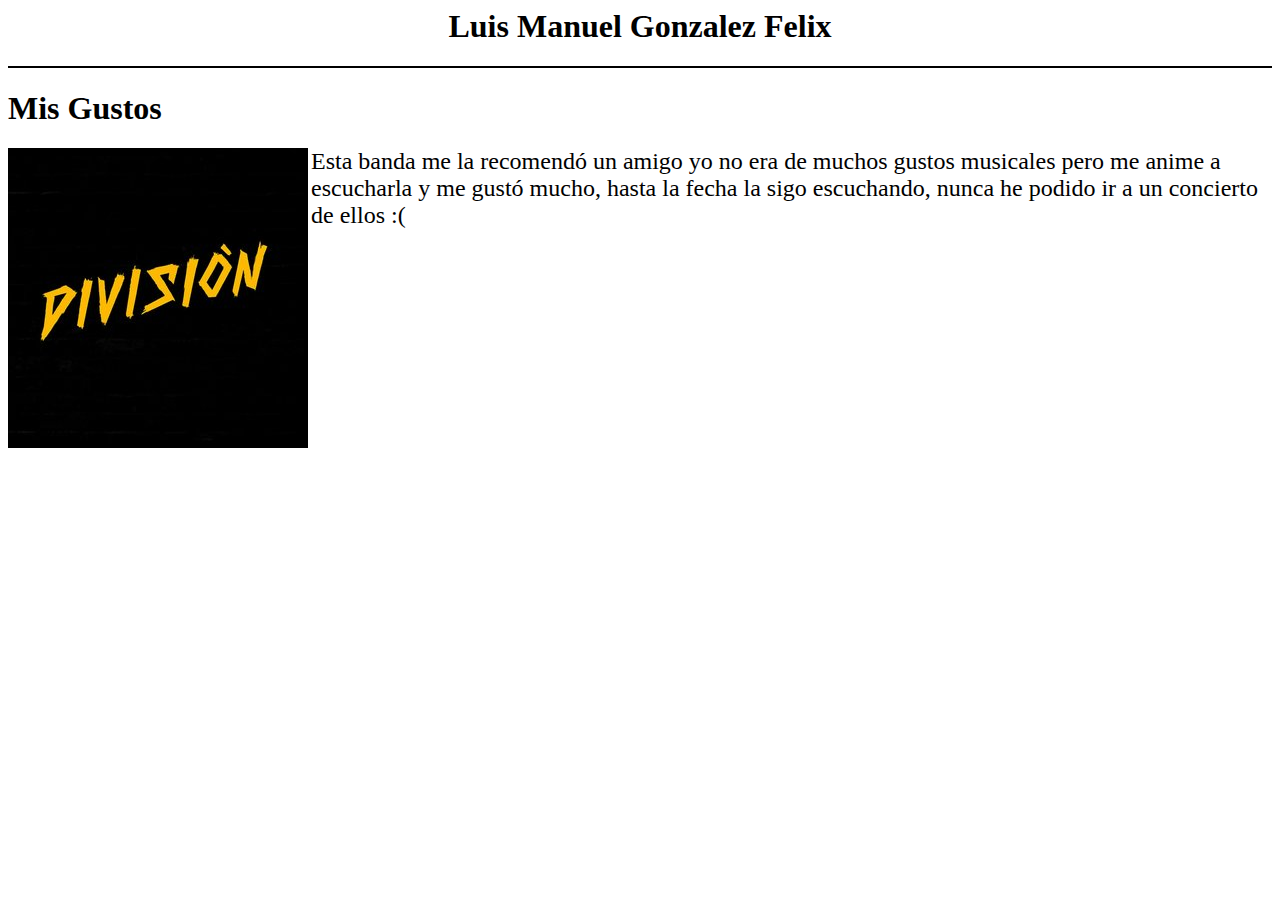
==== index.html @ e6ed4758 "cree la carpeta img para estar usando imagenes , le cambie el icono y el nombre en la pestaña , agre" ====
<html>
<head>
<title>Mi Pagina web</title>
<link rel="shortcut icon" href="img/icono.ico" />	
<h1><center> Luis Manuel Gonzalez Felix</center></h1>
<hr color="black" size=2>
</head>
<body>
<h1>Mis Gustos</h1>
<img src="img/division.jpg" align="left">
<p><span style="font-size: 24px; line-height: normal;">Esta banda me la recomendó un amigo yo no era de muchos gustos musicales pero me anime a escucharla y me gustó mucho, hasta la fecha la sigo escuchando, nunca he podido ir a un concierto de ellos :( </span></p>

</body>
</html>
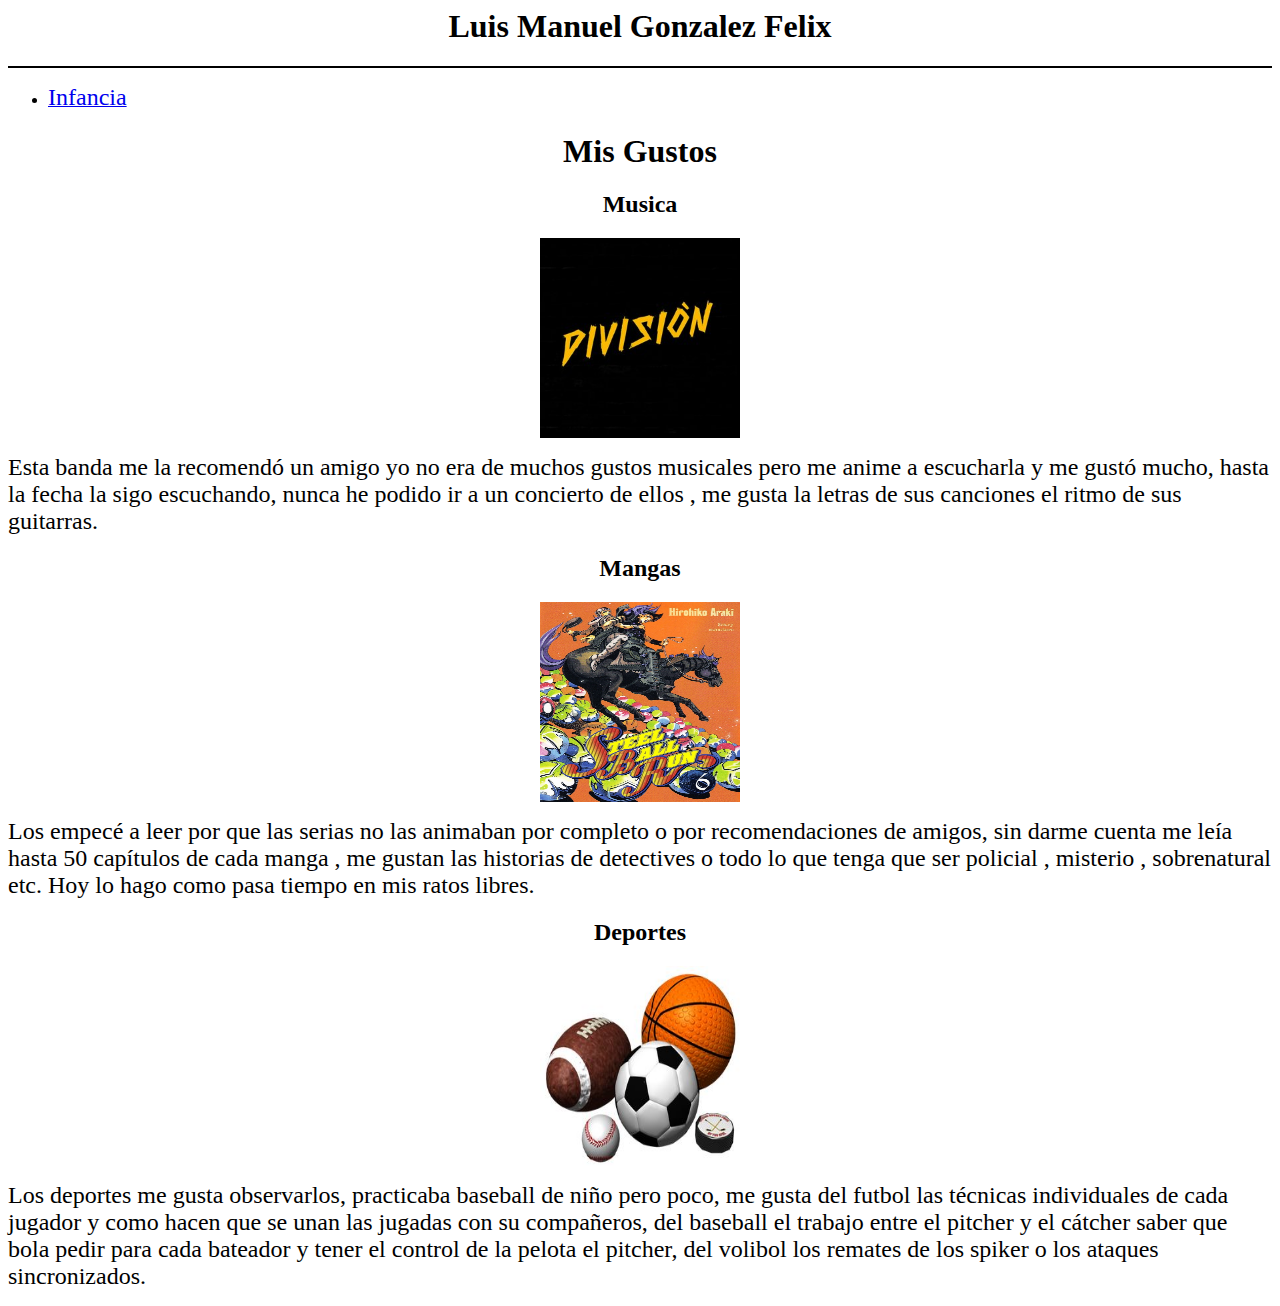
==== commit 59b54e33: "Agregue 2 gustos mas , cambie la posicion de la imagen y la hice mas pequeña tambien centre los text" ====
--- a/index.html
+++ b/index.html
@@ -4,11 +4,23 @@
 <link rel="shortcut icon" href="img/icono.ico" />	
 <h1><center> Luis Manuel Gonzalez Felix</center></h1>
 <hr color="black" size=2>
+
 </head>
 <body>
-<h1>Mis Gustos</h1>
-<img src="img/division.jpg" align="left">
-<p><span style="font-size: 24px; line-height: normal;">Esta banda me la recomendó un amigo yo no era de muchos gustos musicales pero me anime a escucharla y me gustó mucho, hasta la fecha la sigo escuchando, nunca he podido ir a un concierto de ellos :( </span></p>
+<ul>
+<li><p align=left><a href="./infancia.html"><span style="font-size: 24px; line-height: normal;">Infancia</a></li>	
+</ul>
+<h1><center> Mis Gustos </center></h1> 
+
+<h2><center>Musica</center></h2>
+<center><img src="img/division.jpg" width="200" height="200" ></center>
+<p><span style="font-size: 24px; line-height: normal;">Esta banda me la recomendó un amigo yo no era de muchos gustos musicales pero me anime a escucharla y me gustó mucho, hasta la fecha la sigo escuchando, nunca he podido ir a un concierto de ellos , me gusta la letras de sus canciones el ritmo de sus guitarras. </span></p>
+<h2><center>Mangas</center></h2>
+<center><img src="img/manga.jpg" width="200" height="200" ></center>
+<p><span style="font-size: 24px; line-height: normal;">Los empecé a leer por que las serias no las animaban por completo o por recomendaciones de amigos, sin darme cuenta me leía hasta 50 capítulos de cada manga , me gustan las historias de detectives o todo lo que tenga que ser policial , misterio , sobrenatural etc. Hoy lo hago como pasa tiempo en mis ratos libres.</span></p>
+<h2><center>Deportes</center></h2>
+<center><img src="img/deportes.jpg" width="200" height="200" ></center>
+<p><span style="font-size: 24px; line-height: normal;">Los deportes me gusta observarlos, practicaba baseball de niño pero poco, me gusta del futbol las técnicas individuales de cada jugador y como hacen que se unan las jugadas con su compañeros, del baseball el trabajo entre el pitcher y el cátcher saber que bola pedir para cada bateador y tener el control de la pelota el pitcher, del volibol los remates de los spiker o los ataques sincronizados.</span></p>
 
 </body>
 </html>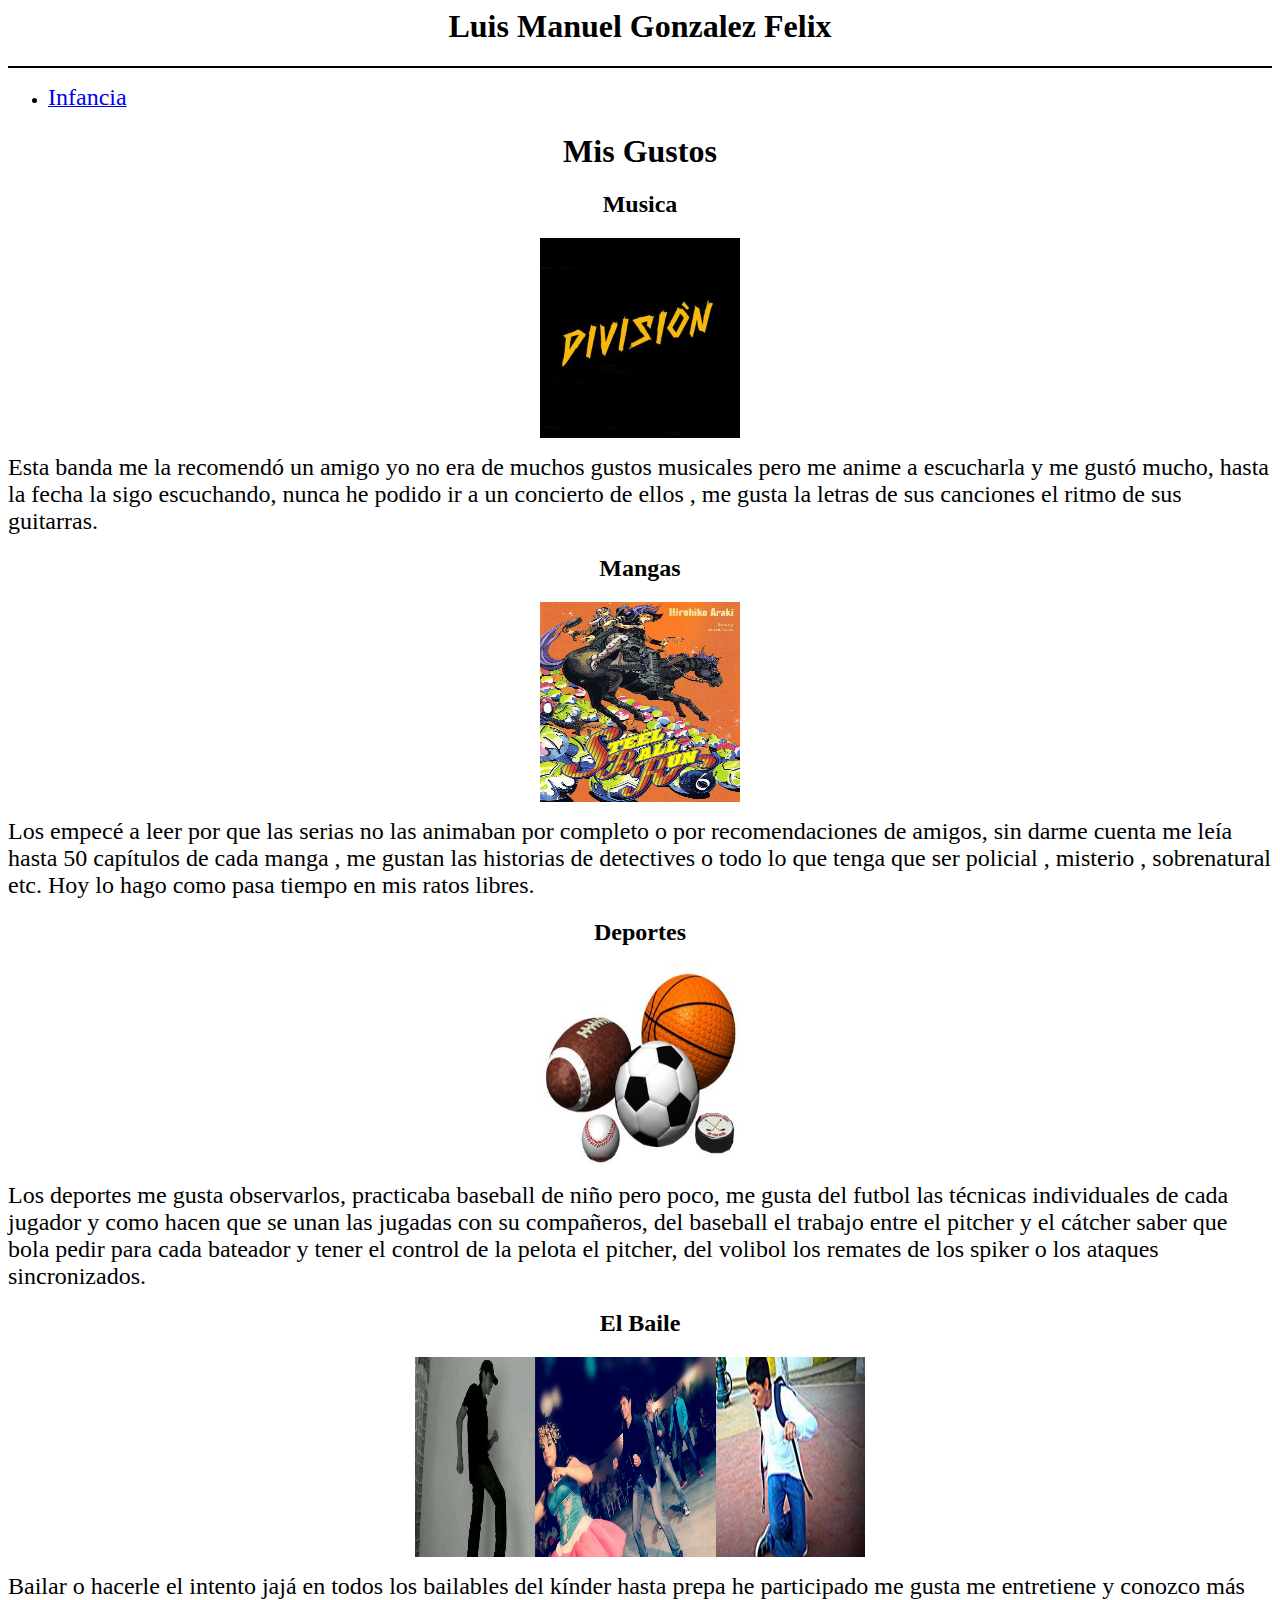
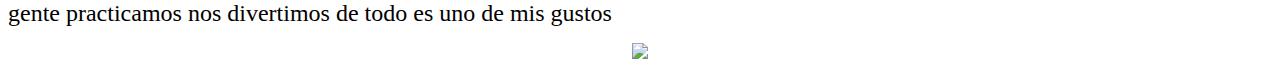
==== commit bdd25e39: "agregue historias al apartado de mi infancia y a mis gustos agregue un gif de un baile" ====
--- a/index.html
+++ b/index.html
@@ -21,6 +21,10 @@
 <h2><center>Deportes</center></h2>
 <center><img src="img/deportes.jpg" width="200" height="200" ></center>
 <p><span style="font-size: 24px; line-height: normal;">Los deportes me gusta observarlos, practicaba baseball de niño pero poco, me gusta del futbol las técnicas individuales de cada jugador y como hacen que se unan las jugadas con su compañeros, del baseball el trabajo entre el pitcher y el cátcher saber que bola pedir para cada bateador y tener el control de la pelota el pitcher, del volibol los remates de los spiker o los ataques sincronizados.</span></p>
+<h2><center>El Baile</center></h2>
+<center><img src="img/baile11.jpg" width="450" height="200" ></center>
+<p><span style="font-size: 24px; line-height: normal;">Bailar o hacerle el intento jajá en todos los bailables del kínder hasta prepa he participado me gusta me entretiene y conozco más gente practicamos nos divertimos de todo es uno de mis gustos</span></p>
+<center><img src="img/baile22.gif"></center>
 
 </body>
 </html>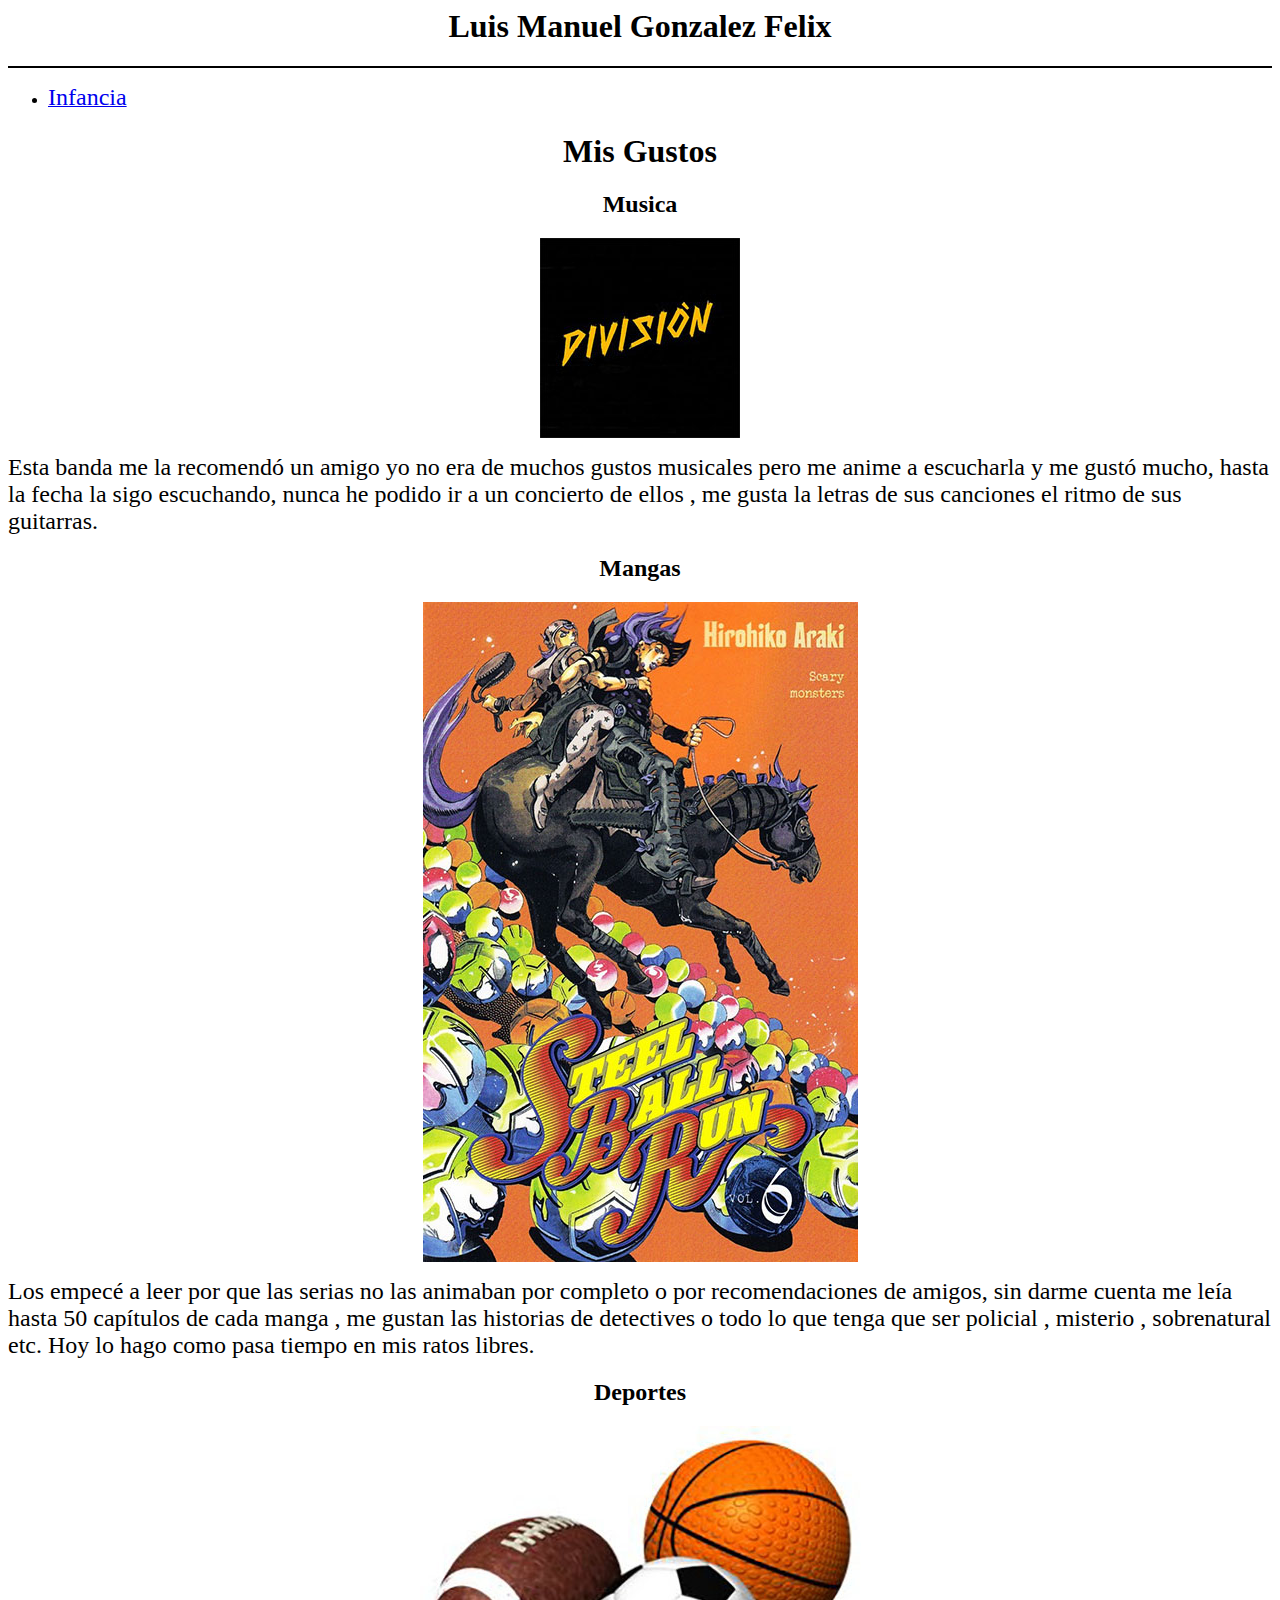
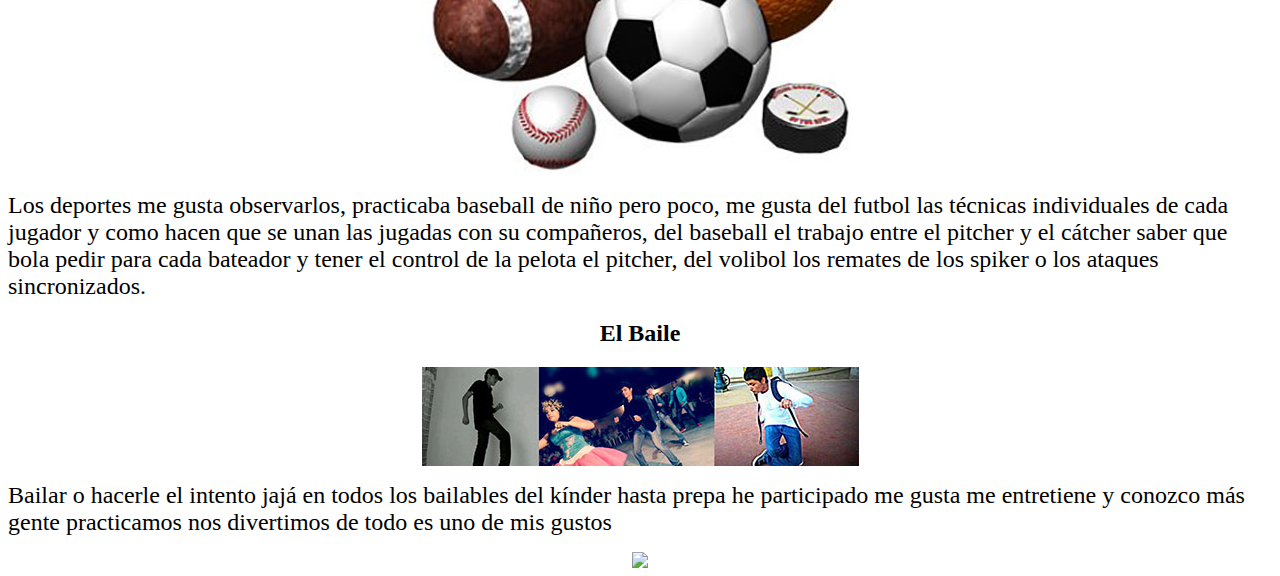
==== commit 57d7e20c: "Primero quite el width y height me acorde que eso estaba mal redimensione todas las imagenes. al doc" ====
--- a/index.html
+++ b/index.html
@@ -13,17 +13,17 @@
 <h1><center> Mis Gustos </center></h1> 
 
 <h2><center>Musica</center></h2>
-<center><img src="img/division.jpg" width="200" height="200" ></center>
-<p><span style="font-size: 24px; line-height: normal;">Esta banda me la recomendó un amigo yo no era de muchos gustos musicales pero me anime a escucharla y me gustó mucho, hasta la fecha la sigo escuchando, nunca he podido ir a un concierto de ellos , me gusta la letras de sus canciones el ritmo de sus guitarras. </span></p>
+<center><img src="img/division.jpg" ></center>
+<p><span style="font-size: 24px; line-height: normal;">Esta banda me la recomend&#243; un amigo yo no era de muchos gustos musicales pero me anime a escucharla y me gust&#243; mucho, hasta la fecha la sigo escuchando, nunca he podido ir a un concierto de ellos , me gusta la letras de sus canciones el ritmo de sus guitarras. </span></p>
 <h2><center>Mangas</center></h2>
-<center><img src="img/manga.jpg" width="200" height="200" ></center>
-<p><span style="font-size: 24px; line-height: normal;">Los empecé a leer por que las serias no las animaban por completo o por recomendaciones de amigos, sin darme cuenta me leía hasta 50 capítulos de cada manga , me gustan las historias de detectives o todo lo que tenga que ser policial , misterio , sobrenatural etc. Hoy lo hago como pasa tiempo en mis ratos libres.</span></p>
+<center><img src="img/manga.jpg" ></center>
+<p><span style="font-size: 24px; line-height: normal;">Los empec&#233; a leer por que las serias no las animaban por completo o por recomendaciones de amigos, sin darme cuenta me le&#237;a hasta 50 cap&#237;tulos de cada manga , me gustan las historias de detectives o todo lo que tenga que ser policial , misterio , sobrenatural etc. Hoy lo hago como pasa tiempo en mis ratos libres.</span></p>
 <h2><center>Deportes</center></h2>
-<center><img src="img/deportes.jpg" width="200" height="200" ></center>
-<p><span style="font-size: 24px; line-height: normal;">Los deportes me gusta observarlos, practicaba baseball de niño pero poco, me gusta del futbol las técnicas individuales de cada jugador y como hacen que se unan las jugadas con su compañeros, del baseball el trabajo entre el pitcher y el cátcher saber que bola pedir para cada bateador y tener el control de la pelota el pitcher, del volibol los remates de los spiker o los ataques sincronizados.</span></p>
+<center><img src="img/deportes.jpg" ></center>
+<p><span style="font-size: 24px; line-height: normal;">Los deportes me gusta observarlos, practicaba baseball de ni&#241;o pero poco, me gusta del futbol las t&#233;cnicas individuales de cada jugador y como hacen que se unan las jugadas con su compa&#241;eros, del baseball el trabajo entre el pitcher y el c&#225;tcher saber que bola pedir para cada bateador y tener el control de la pelota el pitcher, del volibol los remates de los spiker o los ataques sincronizados.</span></p>
 <h2><center>El Baile</center></h2>
-<center><img src="img/baile11.jpg" width="450" height="200" ></center>
-<p><span style="font-size: 24px; line-height: normal;">Bailar o hacerle el intento jajá en todos los bailables del kínder hasta prepa he participado me gusta me entretiene y conozco más gente practicamos nos divertimos de todo es uno de mis gustos</span></p>
+<center><img src="img/baile13.jpg" ></center>
+<p><span style="font-size: 24px; line-height: normal;">Bailar o hacerle el intento jaj&#225; en todos los bailables del k&#237;nder hasta prepa he participado me gusta me entretiene y conozco m&#225;s gente practicamos nos divertimos de todo es uno de mis gustos</span></p>
 <center><img src="img/baile22.gif"></center>
 
 </body>
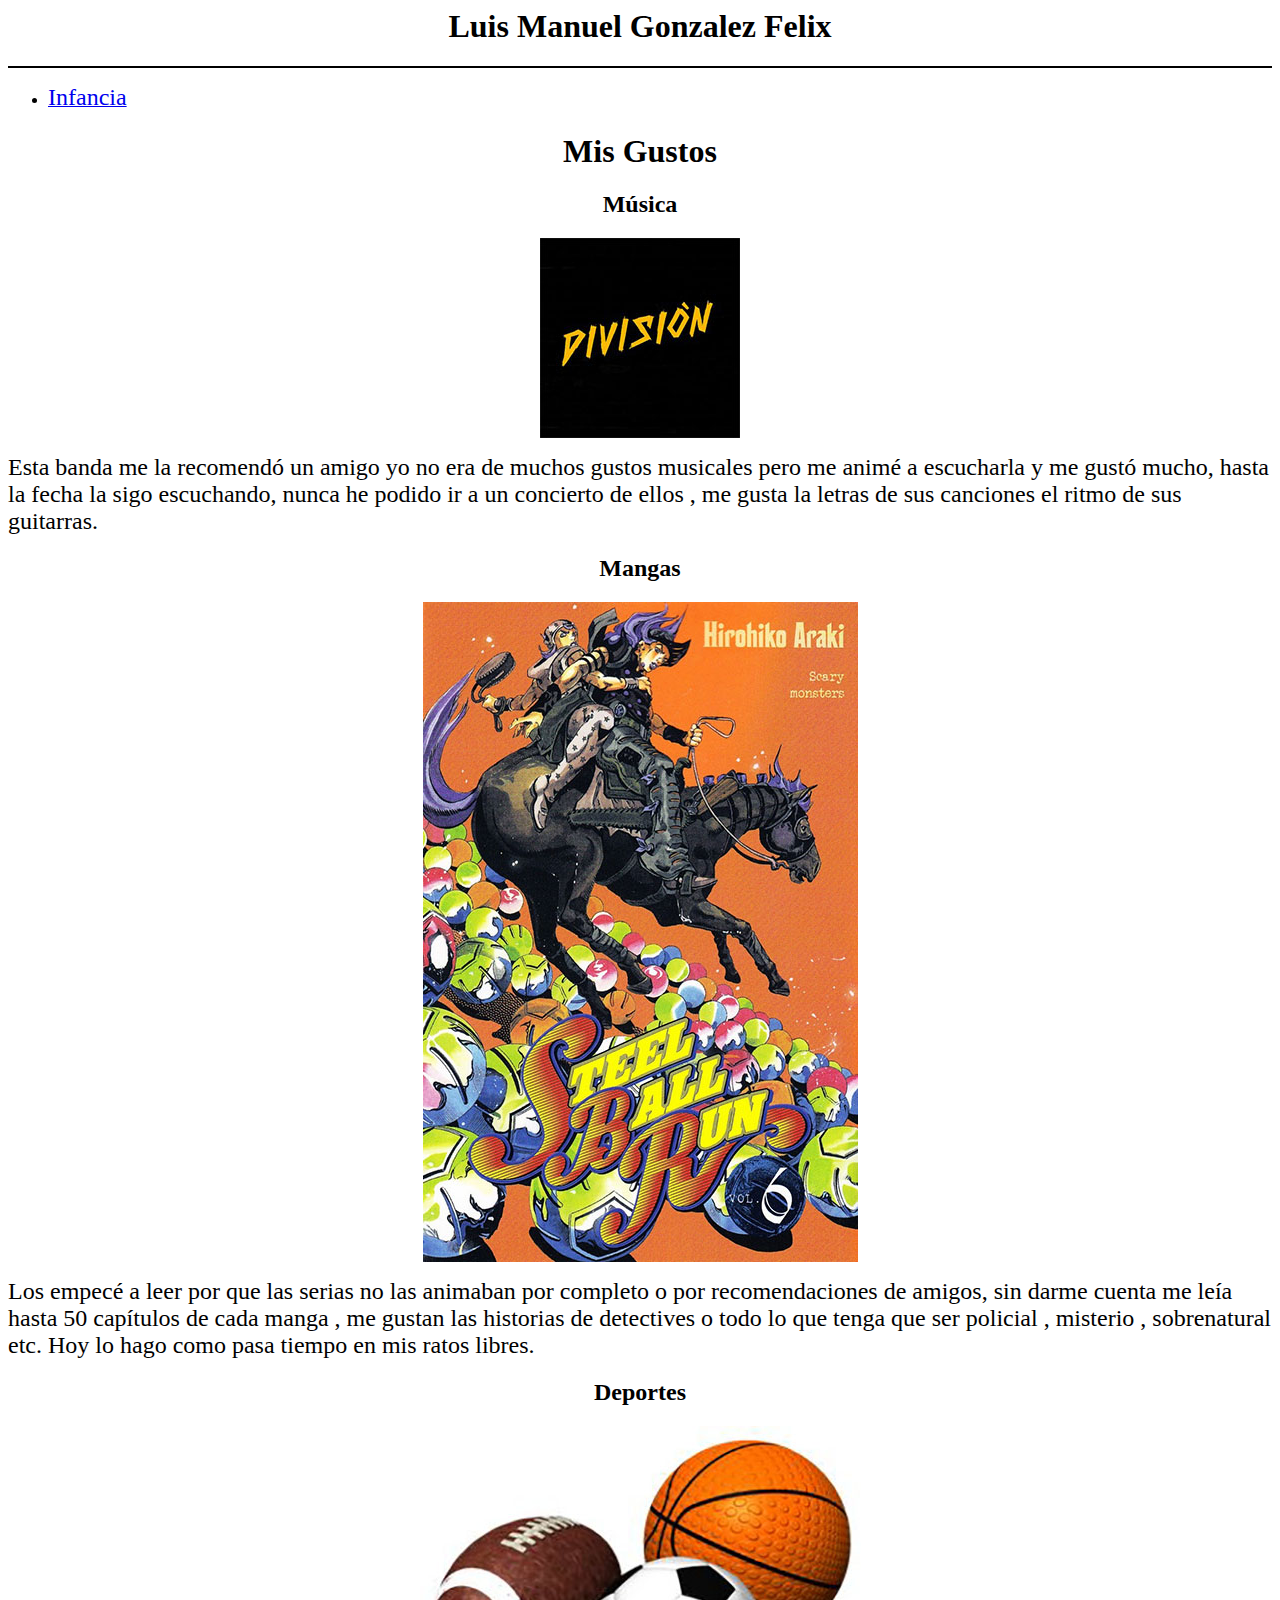
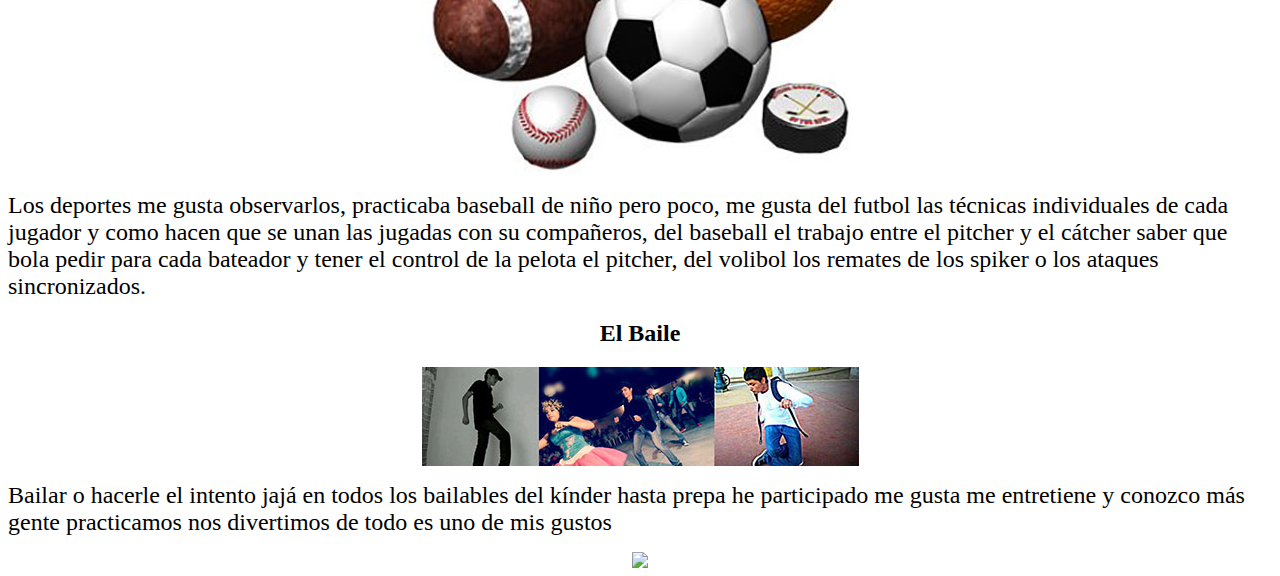
==== commit 838ccefa: "Update index.html" ====
--- a/index.html
+++ b/index.html
@@ -1,7 +1,10 @@
 <html>
 <head>
+<meta charset="utf-8">
 <title>Mi Pagina web</title>
+
 <link rel="shortcut icon" href="img/icono.ico" />	
+
 <h1><center> Luis Manuel Gonzalez Felix</center></h1>
 <hr color="black" size=2>
 
@@ -12,19 +15,30 @@
 </ul>
 <h1><center> Mis Gustos </center></h1> 
 
-<h2><center>Musica</center></h2>
+<h2><center>Música</center></h2>
+
 <center><img src="img/division.jpg" ></center>
-<p><span style="font-size: 24px; line-height: normal;">Esta banda me la recomend&#243; un amigo yo no era de muchos gustos musicales pero me anime a escucharla y me gust&#243; mucho, hasta la fecha la sigo escuchando, nunca he podido ir a un concierto de ellos , me gusta la letras de sus canciones el ritmo de sus guitarras. </span></p>
+
+<p><span style="font-size: 24px; line-height: normal;">Esta banda me la recomend&#243; un amigo yo no era de muchos gustos musicales pero me animé a escucharla y me gust&#243; mucho, hasta la fecha la sigo escuchando, nunca he podido ir a un concierto de ellos , me gusta la letras de sus canciones el ritmo de sus guitarras. </span></p>
+
 <h2><center>Mangas</center></h2>
+
 <center><img src="img/manga.jpg" ></center>
+
 <p><span style="font-size: 24px; line-height: normal;">Los empec&#233; a leer por que las serias no las animaban por completo o por recomendaciones de amigos, sin darme cuenta me le&#237;a hasta 50 cap&#237;tulos de cada manga , me gustan las historias de detectives o todo lo que tenga que ser policial , misterio , sobrenatural etc. Hoy lo hago como pasa tiempo en mis ratos libres.</span></p>
+
 <h2><center>Deportes</center></h2>
+
 <center><img src="img/deportes.jpg" ></center>
 <p><span style="font-size: 24px; line-height: normal;">Los deportes me gusta observarlos, practicaba baseball de ni&#241;o pero poco, me gusta del futbol las t&#233;cnicas individuales de cada jugador y como hacen que se unan las jugadas con su compa&#241;eros, del baseball el trabajo entre el pitcher y el c&#225;tcher saber que bola pedir para cada bateador y tener el control de la pelota el pitcher, del volibol los remates de los spiker o los ataques sincronizados.</span></p>
+
 <h2><center>El Baile</center></h2>
+
 <center><img src="img/baile13.jpg" ></center>
+
 <p><span style="font-size: 24px; line-height: normal;">Bailar o hacerle el intento jaj&#225; en todos los bailables del k&#237;nder hasta prepa he participado me gusta me entretiene y conozco m&#225;s gente practicamos nos divertimos de todo es uno de mis gustos</span></p>
+
 <center><img src="img/baile22.gif"></center>
 
 </body>
-</html>+</html>
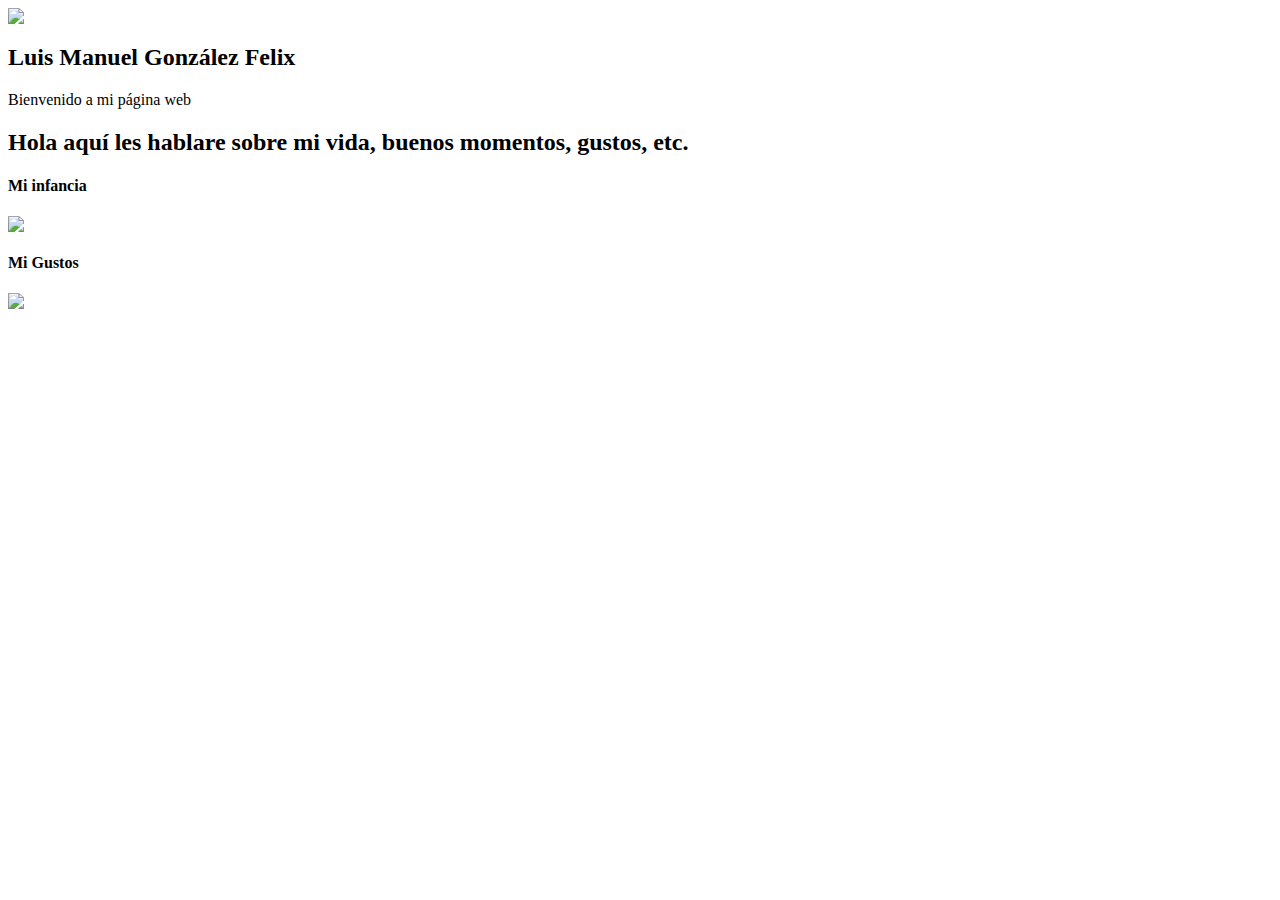
==== commit 6a40e882: "Cambie todo los de mis gustos a una nueva pagina html , puse un banner , agregue unos estilos blogs " ====
--- a/index.html
+++ b/index.html
@@ -5,40 +5,44 @@
 
 <link rel="shortcut icon" href="img/icono.ico" />	
 
-<h1><center> Luis Manuel Gonzalez Felix</center></h1>
-<hr color="black" size=2>
+<link rel="stylesheet" type="text/css" href="css/estilos.css">
+
 
 </head>
 <body>
-<ul>
-<li><p align=left><a href="./infancia.html"><span style="font-size: 24px; line-height: normal;">Infancia</a></li>	
-</ul>
-<h1><center> Mis Gustos </center></h1> 
+<main>
+     <section id="banner"> <img src="img/Banner/banner.png">
+<div class="contenedor">
+<h2>Luis Manuel González Felix</h2>
+   <p>Bienvenido a mi página web</p>
+    </div>
 
-<h2><center>Música</center></h2>
+     </section>
+     <section id="Hola">
+     <h2>Hola aquí les hablare sobre mi vida, buenos momentos, gustos, etc.</h2>
+     	
+     </section>
+     <section id="paginas">
+     	<div class="contendor">
+     	<article>
+     			<h4>Mi infancia</h4>
+     		<img src="img/Infancia/Infanciabanner.png">
+     	
+     	</article>
+     	<article>
+     		<h4>Mi Gustos</h4>
+     		<img src="img/MisGustos/Misgustosbanner.png">
+     		
+     	</article>
+     	<article>
+     		<img src="">
+     		<h4></h4>
+     	</article>
 
-<center><img src="img/division.jpg" ></center>
+     	</div>
+     </section>
 
-<p><span style="font-size: 24px; line-height: normal;">Esta banda me la recomend&#243; un amigo yo no era de muchos gustos musicales pero me animé a escucharla y me gust&#243; mucho, hasta la fecha la sigo escuchando, nunca he podido ir a un concierto de ellos , me gusta la letras de sus canciones el ritmo de sus guitarras. </span></p>
-
-<h2><center>Mangas</center></h2>
-
-<center><img src="img/manga.jpg" ></center>
-
-<p><span style="font-size: 24px; line-height: normal;">Los empec&#233; a leer por que las serias no las animaban por completo o por recomendaciones de amigos, sin darme cuenta me le&#237;a hasta 50 cap&#237;tulos de cada manga , me gustan las historias de detectives o todo lo que tenga que ser policial , misterio , sobrenatural etc. Hoy lo hago como pasa tiempo en mis ratos libres.</span></p>
-
-<h2><center>Deportes</center></h2>
-
-<center><img src="img/deportes.jpg" ></center>
-<p><span style="font-size: 24px; line-height: normal;">Los deportes me gusta observarlos, practicaba baseball de ni&#241;o pero poco, me gusta del futbol las t&#233;cnicas individuales de cada jugador y como hacen que se unan las jugadas con su compa&#241;eros, del baseball el trabajo entre el pitcher y el c&#225;tcher saber que bola pedir para cada bateador y tener el control de la pelota el pitcher, del volibol los remates de los spiker o los ataques sincronizados.</span></p>
-
-<h2><center>El Baile</center></h2>
-
-<center><img src="img/baile13.jpg" ></center>
-
-<p><span style="font-size: 24px; line-height: normal;">Bailar o hacerle el intento jaj&#225; en todos los bailables del k&#237;nder hasta prepa he participado me gusta me entretiene y conozco m&#225;s gente practicamos nos divertimos de todo es uno de mis gustos</span></p>
-
-<center><img src="img/baile22.gif"></center>
+   </main>
 
 </body>
-</html>
+</html>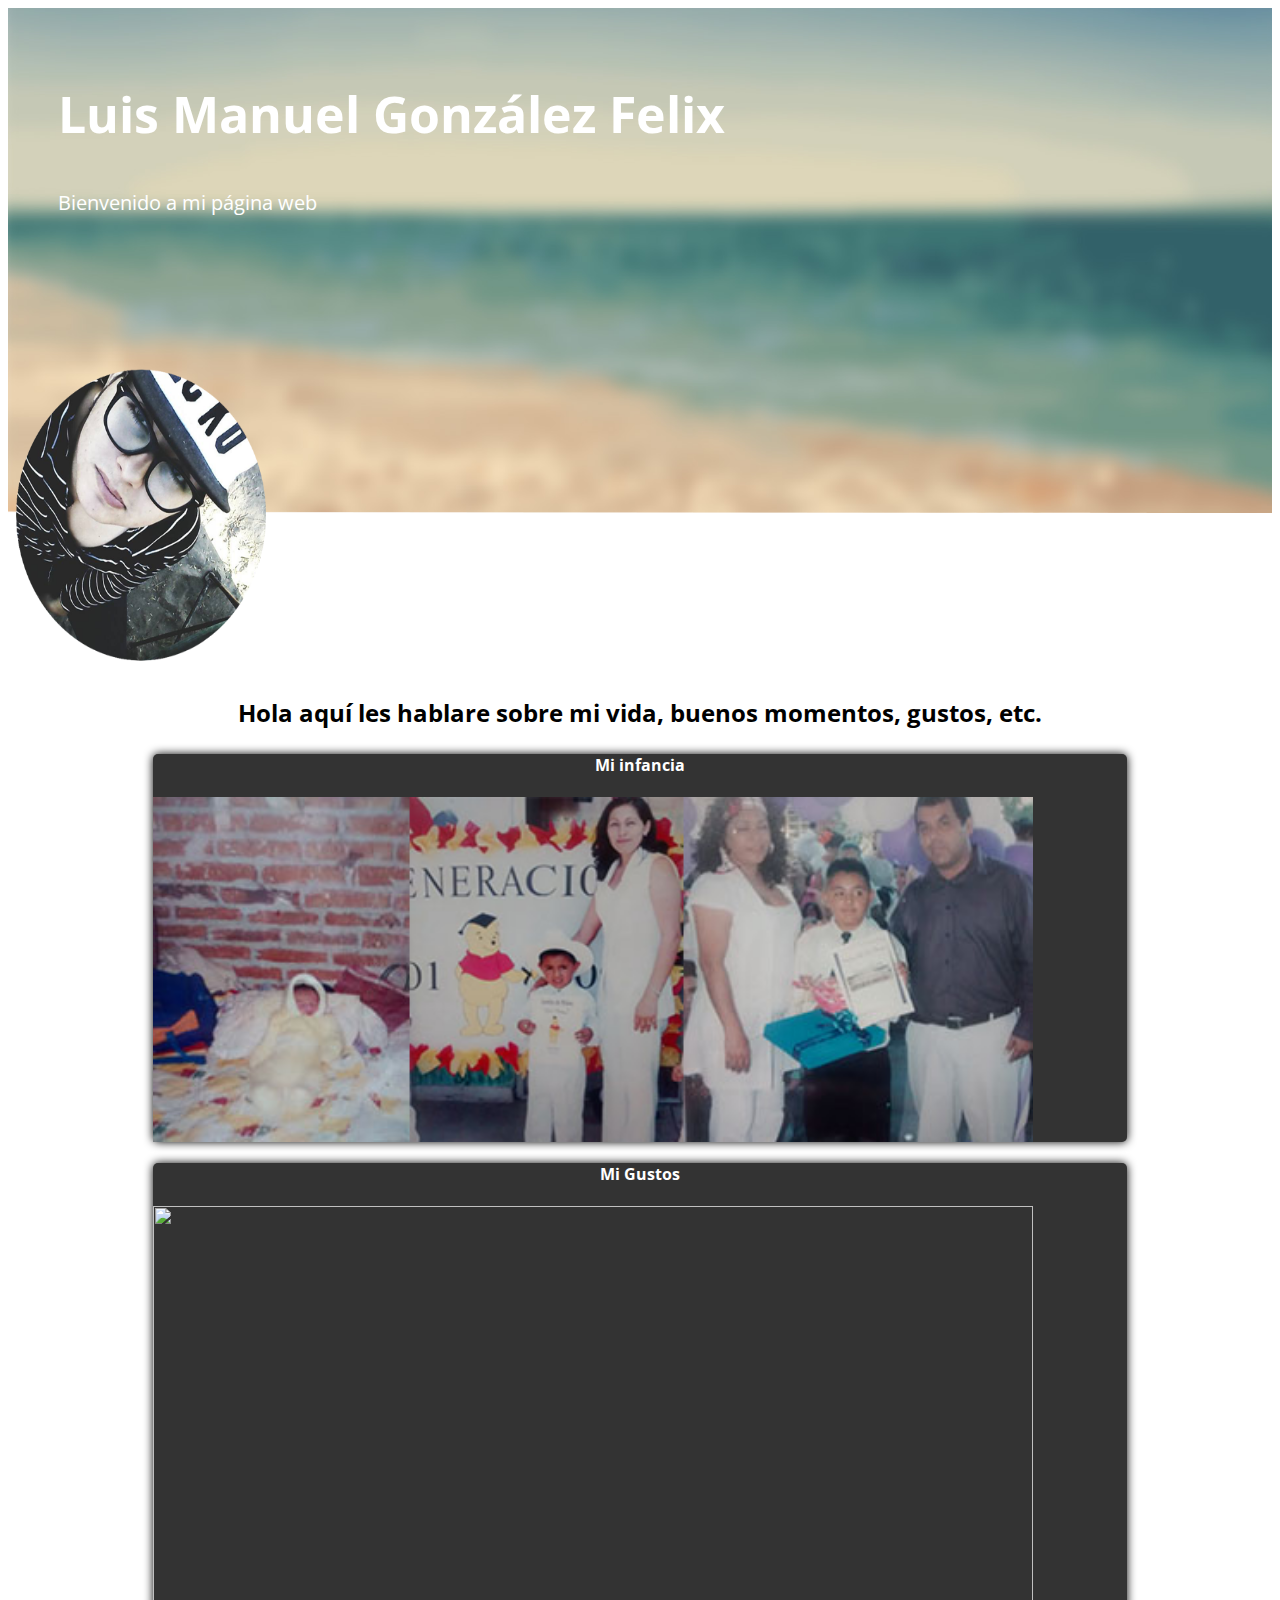
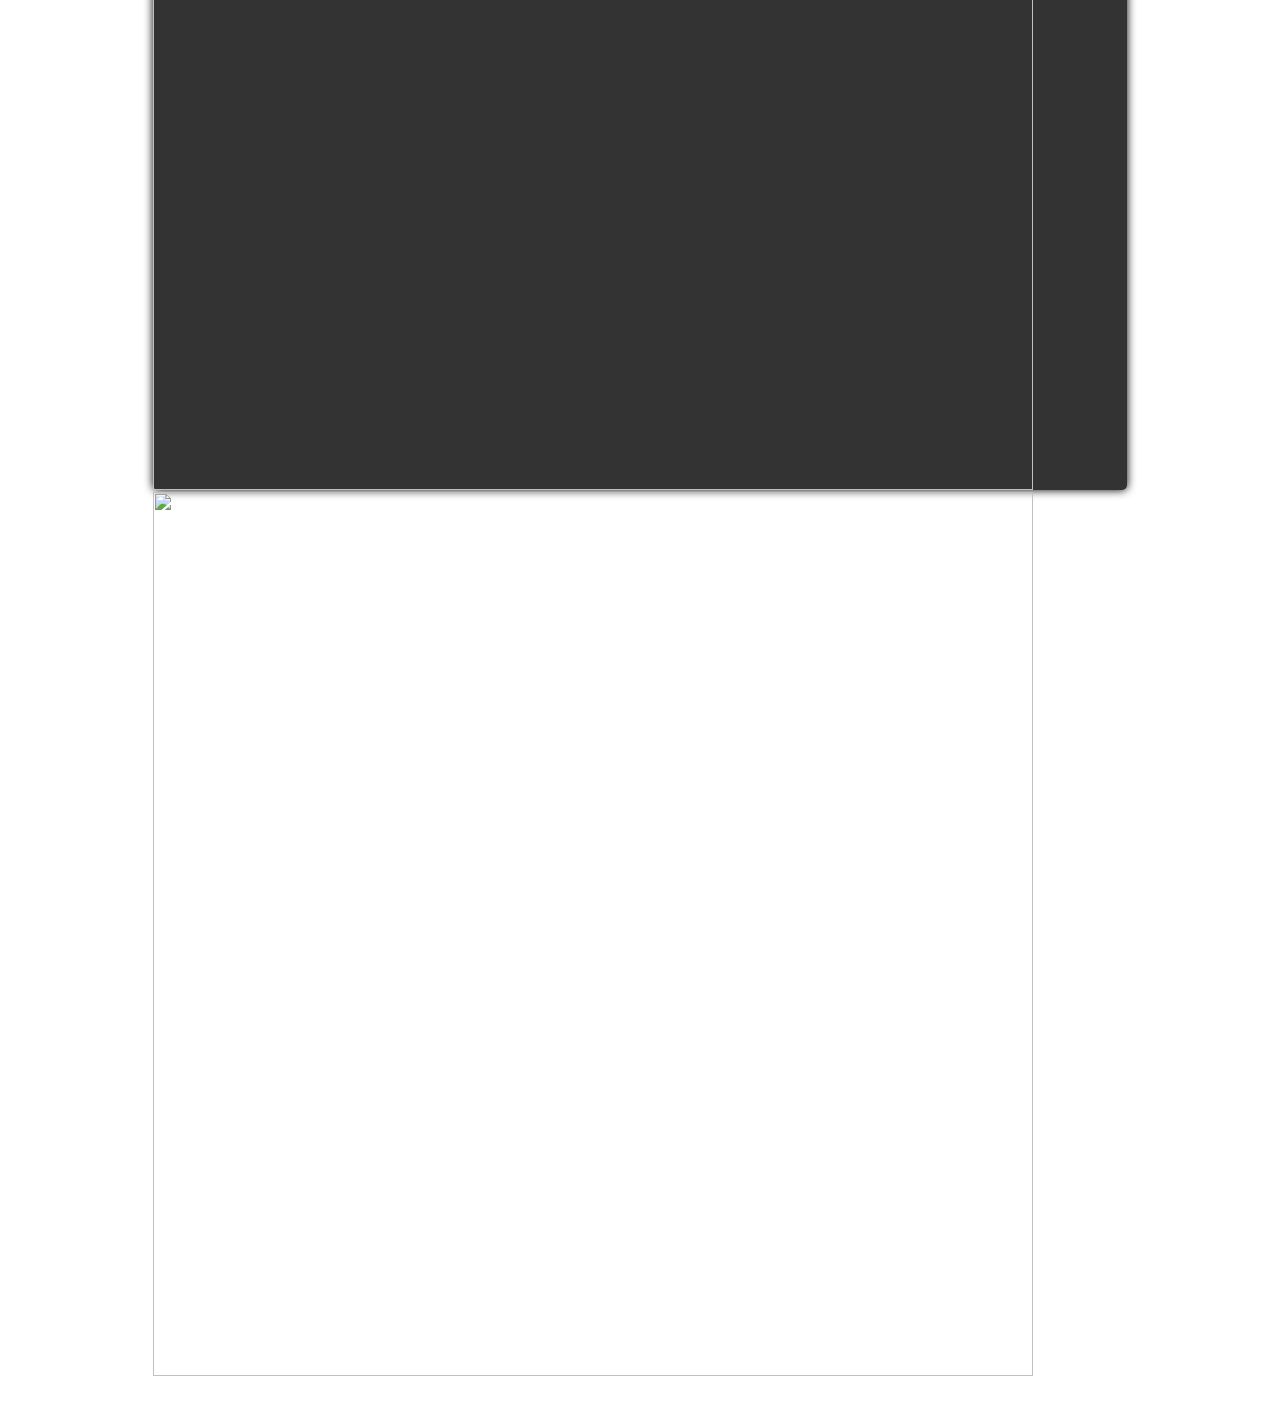
==== commit 6a463f65: "Cambios menores de apariencia" ====
--- a/index.html
+++ b/index.html
@@ -19,17 +19,17 @@
 
      </section>
      <section id="Hola">
-     <h2>Hola aquí les hablare sobre mi vida, buenos momentos, gustos, etc.</h2>
+     <h2><center>Hola aquí les hablare sobre mi vida, buenos momentos, gustos, etc.</h2></center>
      	
      </section>
      <section id="paginas">
      	<div class="contendor">
-     	<article>
-     			<h4>Mi infancia</h4>
-     		<img src="img/Infancia/Infanciabanner.png">
+     	<article id="Border">
+     			<h4 >Mi infancia</h4>
+     		<a href="infancia.html"><img src="img/Infancia/Infanciabanner.png"></a>
      	
      	</article>
-     	<article>
+     	<article id="Border1">
      		<h4>Mi Gustos</h4>
      		<img src="img/MisGustos/Misgustosbanner.png">
      		
--- a/css/estilos.css
+++ b/css/estilos.css
@@ -0,0 +1,18 @@
+@import url('https://fonts.googleapis.com/css?family=Open+Sans');
+@import url(banner.css);
+@import url(paginas.css);
+@import url(bannerInfancia.css);
+
+
+section{
+	width: 100%;
+	margin-bottom: 25px;
+}
+#Hola {
+	
+	text-align: center;
+}
+
+body{
+	font-family: 'Open Sans',serif;
+}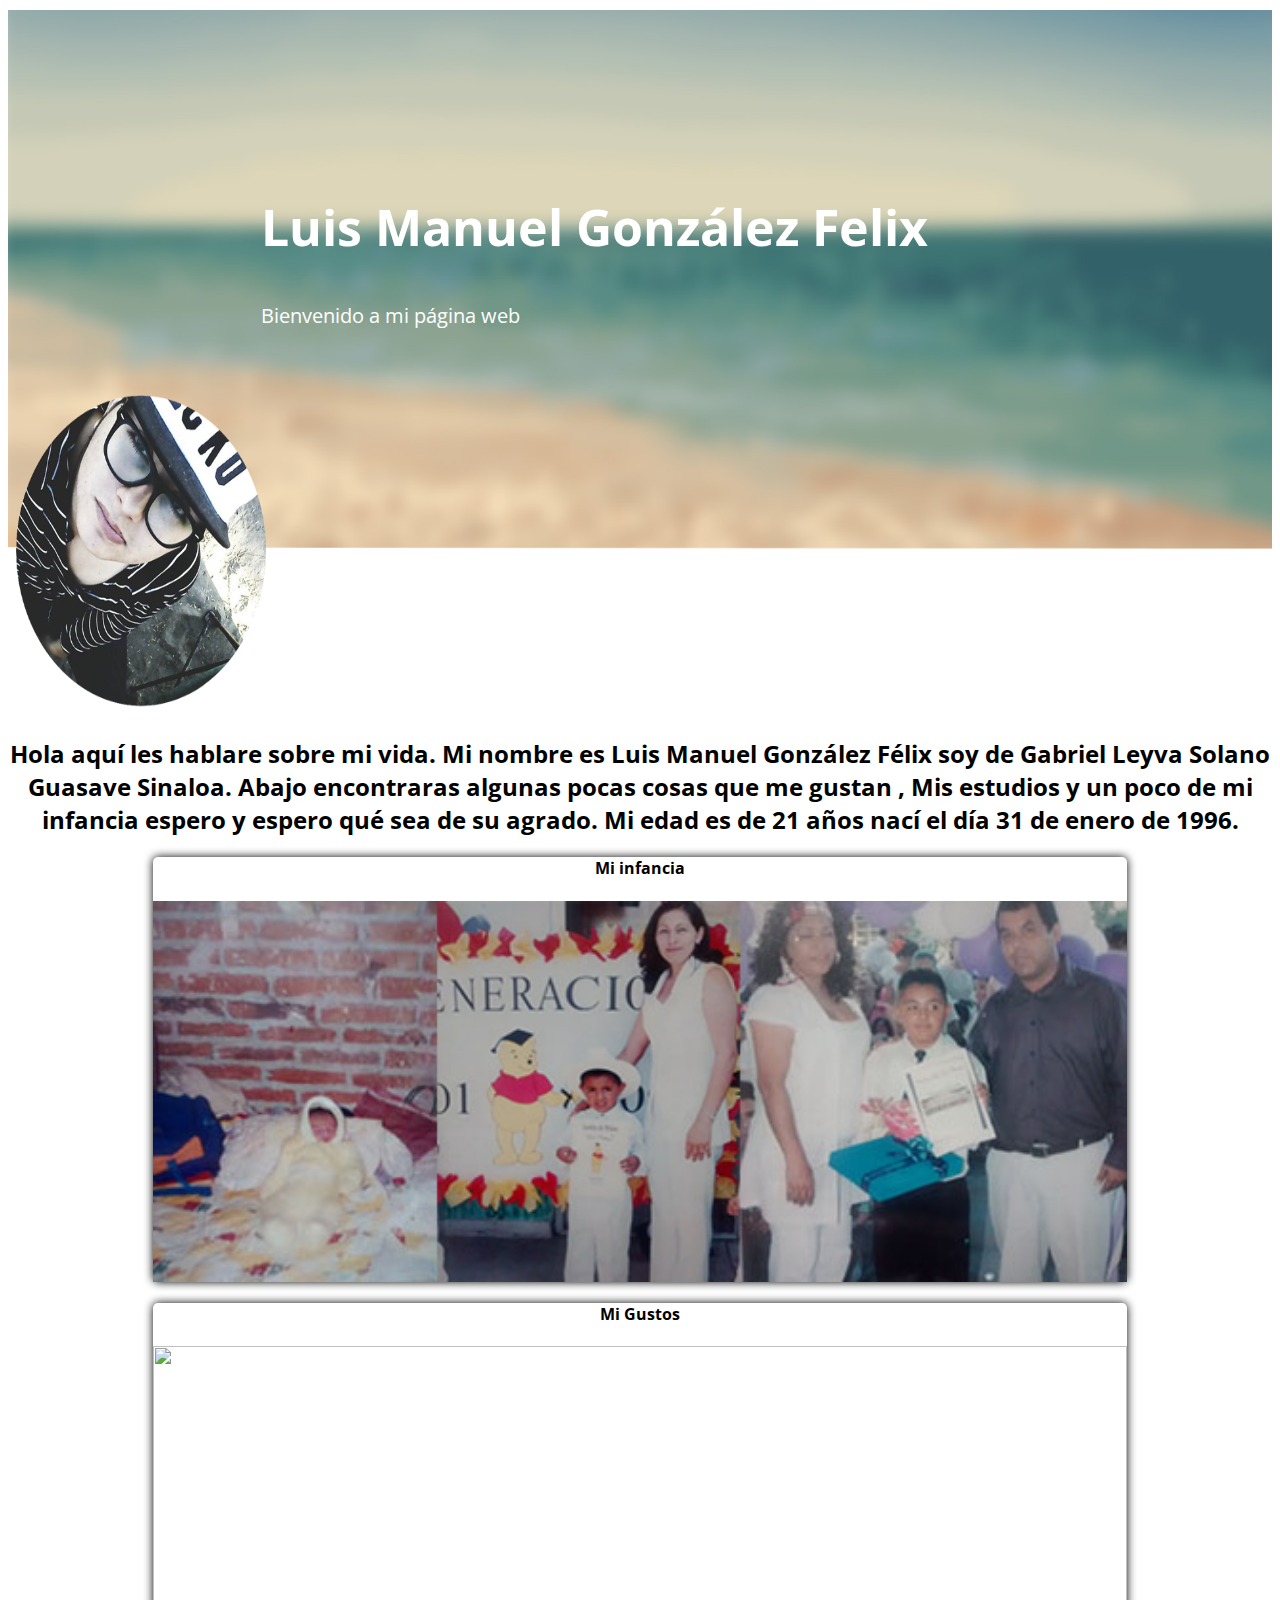
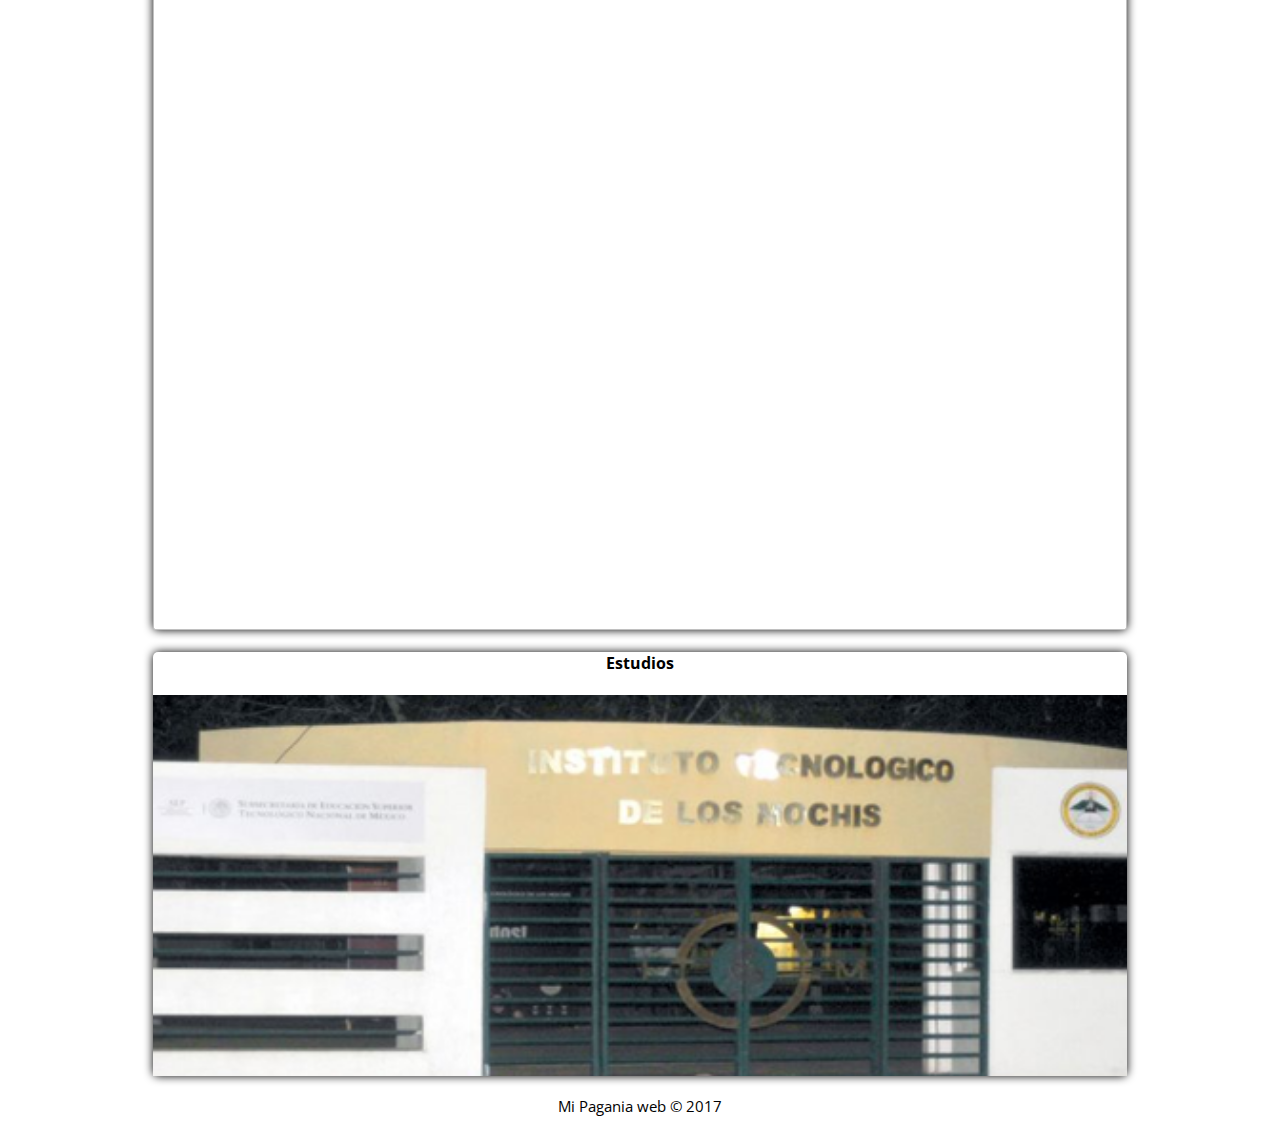
==== commit f5832eb7: "corregui errores donde no cerraba codigos" ====
--- a/index.html
+++ b/index.html
@@ -1,27 +1,35 @@
 <html>
 <head>
 <meta charset="utf-8">
+</head>
+<body>
+<header>
 <title>Mi Pagina web</title>
 
 <link rel="shortcut icon" href="img/icono.ico" />	
 
 <link rel="stylesheet" type="text/css" href="css/estilos.css">
+<link rel="stylesheet" type="text/css" href="css/banner.css">
 
 
-</head>
-<body>
+
+</header>
+
 <main>
-     <section id="banner"> <img src="img/Banner/banner.png">
+     <section id="banner"> <img src="img/Banner/banner.png" alt="">
 <div class="contenedor">
 <h2>Luis Manuel González Felix</h2>
    <p>Bienvenido a mi página web</p>
     </div>
 
      </section>
+     </main>
      <section id="Hola">
-     <h2><center>Hola aquí les hablare sobre mi vida, buenos momentos, gustos, etc.</h2></center>
+     <h2><center>Hola aquí les hablare sobre mi vida. Mi nombre es Luis Manuel González Félix soy de Gabriel Leyva Solano Guasave Sinaloa. Abajo encontraras algunas pocas cosas que me gustan , Mis estudios y un poco de mi infancia espero y espero qué sea de su agrado. Mi edad es de 21 años nací el día 31 de enero de 1996.</h2></center>
      	
      </section>
+     </main>
+     <main>
      <section id="paginas">
      	<div class="contendor">
      	<article id="Border">
@@ -31,18 +39,30 @@
      	</article>
      	<article id="Border1">
      		<h4>Mi Gustos</h4>
-     		<img src="img/MisGustos/Misgustosbanner.png">
+            <a href="misgustos.html"><img src="img/MisGustos/Misgustosbanner.png"></a>
      		
      	</article>
-     	<article>
-     		<img src="">
-     		<h4></h4>
+     	<article id="border2">
+            <h4>Estudios</h4>
+            <a href="Estudios.html"><img src="img/Estudios/bannerEstudios.png"></a>
      	</article>
 
      	</div>
      </section>
 
    </main>
+<footer>
+    <div class="contenedor">
+        <p class="copy">
+        Mi Pagania web &copy; 2017  
 
+        </p>
+<div class="sociales">
+<a  class="icon-facebook-squared" href="https://www.facebook.com/NenelGL"></a>
+    </div>
+    </div>
+
+
+</footer>
 </body>
 </html>--- a/css/estilos.css
+++ b/css/estilos.css
@@ -1,12 +1,7 @@
 @import url('https://fonts.googleapis.com/css?family=Open+Sans');
-@import url(banner.css);
+
 @import url(paginas.css);
-@import url(bannerInfancia.css);
 
-
-section{
-	width: 100%;
-	margin-bottom: 25px;
 }
 #Hola {
 	
@@ -15,4 +10,23 @@
 
 body{
 	font-family: 'Open Sans',serif;
+}
+footer .contenedor{
+	display: flex;
+	flex-wrap: wrap;
+	justify-content: center;
+}
+.copy {
+
+	font-size: 15px;
+}
+.sociales{
+	width: 100%;
+	text-align: center;
+	font-size: 28px;
+}
+.sociales a{
+
+	color:#333;
+	text-decoration: none;
 }--- a/css/banner.css
+++ b/css/banner.css
@@ -0,0 +1,29 @@
+#banner{
+
+	margin-top: 10px;
+	position: relative;
+
+}
+#banner img{
+
+	width: 100%;
+	height: 80%;
+
+	
+}
+#banner .contenedor{
+position: absolute;
+top: 20%;
+left: 20%;
+transform: translateX(-50%) translateY(-50%)
+color: #fff;
+
+}
+#banner h2{
+	font-size: 50px;
+	color: #fff;
+}
+#banner p{
+	font-size: 20;
+	color:#fff;
+}
